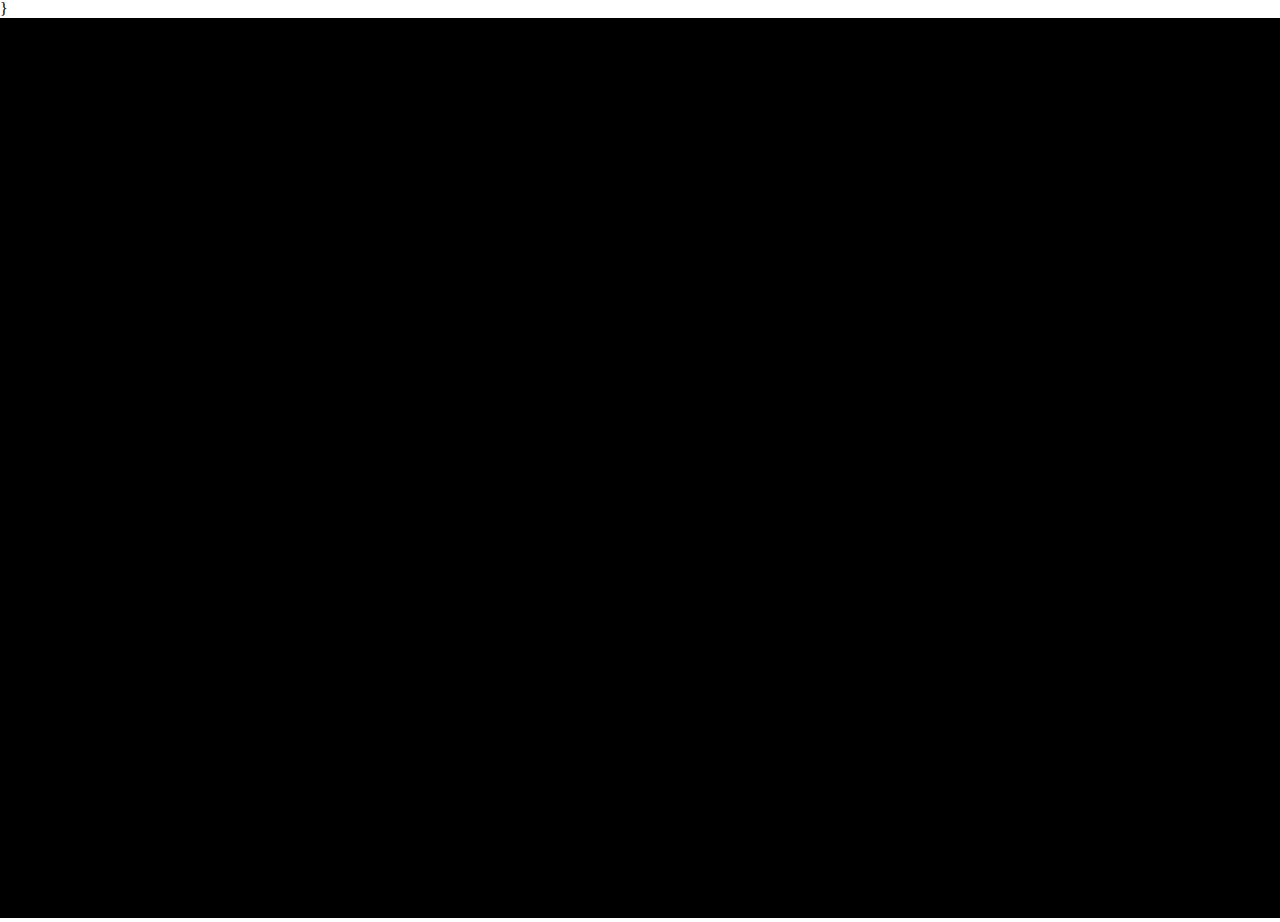
==== Patatap Clone/circles.html @ d041c82f "Add files via upload" ====
<!DOCTYPE html>
<html>
<head>
	<title>Circles</title>
	<script type="text/javascript" src="paper-full.js"></script>
	<script type="text/javascript" src="https://cdnjs.cloudflare.com/ajax/libs/howler/2.0.12/howler.js"></script>
	<link rel="stylesheet" type="text/css" href="circles.css">

	<script type="text/paperscript" canvas="myCanvas">
		var keyData = {
q: {
sound: new Howl({
  src: ['sounds/bubbles.mp3']
}),
color: '#1abc9c'
},
w: {
sound: new Howl({
  src: ['sounds/clay.mp3']
}),
color: '#2ecc71'
},
e: {
sound: new Howl({
  src: ['sounds/confetti.mp3']
}),
color: '#3498db'
},
r: {
sound: new Howl({
  src: ['sounds/corona.mp3']
}),
color: '#9b59b6'
},
t: {
sound: new Howl({
  src: ['sounds/dotted-spiral.mp3']
}),
color: '#34495e'
},
y: {
sound: new Howl({
  src: ['sounds/flash-1.mp3']
}),
color: '#16a085'
},
u: {
sound: new Howl({
  src: ['sounds/flash-2.mp3']
}),
color: '#27ae60'
},
i: {
sound: new Howl({
  src: ['sounds/flash-3.mp3']
}),
color: '#2980b9'
},
o: {
sound: new Howl({
src: ['sounds/glimmer.mp3']
}),
color: '#8e44ad'
},
p: {
sound: new Howl({
  src: ['sounds/moon.mp3']
}),
color: '#2c3e50'
},
a: {
sound: new Howl({
  src: ['sounds/pinwheel.mp3']
}),
color: '#f1c40f'
},
s: {
sound: new Howl({
  src: ['sounds/piston-1.mp3']
}),
color: '#e67e22'
},
d: {
sound: new Howl({
  src: ['sounds/piston-2.mp3']
}),
color: '#e74c3c'
},
f: {
sound: new Howl({
  src: ['sounds/prism-1.mp3']
}),
color: '#95a5a6'
},
g: {
sound: new Howl({
  src: ['sounds/prism-2.mp3']
}),
color: '#f39c12'
},
h: {
sound: new Howl({
  src: ['sounds/prism-3.mp3']
}),
color: '#d35400'
},
j: {
sound: new Howl({
  src: ['sounds/splits.mp3']
}),
color: '#1abc9c'
},
k: {
sound: new Howl({
  src: ['sounds/squiggle.mp3']
}),
color: '#2ecc71'
},
l: {
sound: new Howl({
  src: ['sounds/strike.mp3']
}),
color: '#3498db'
},
z: {
sound: new Howl({
  src: ['sounds/suspension.mp3']
}),
color: '#9b59b6'
},
x: {
sound: new Howl({
  src: ['sounds/timer.mp3']
}),
color: '#34495e'
},
c: {
sound: new Howl({
  src: ['sounds/ufo.mp3']
}),
color: '#16a085'
},
v: {
sound: new Howl({
  src: ['sounds/veil.mp3']
}),
color: '#27ae60'
},
b: {
sound: new Howl({
  src: ['sounds/wipe.mp3']
}),
color: '#2980b9'
},
n: {
sound: new Howl({
src: ['sounds/zig-zag.mp3']
}),
color: '#8e44ad'
},
m: {
sound: new Howl({
  src: ['sounds/moon.mp3']
}),
color: '#2c3e50'
}
}

		var circles = [];

		function onKeyDown(event) {
		var maxPoint = new Point(view.size.width, view.size.height);
		var randomPoint = Point.random();
		var point = maxPoint * randomPoint;
		var newCircle = new Path.Circle(point, 300);
		newCircle.fillColor = keyData[event.key].color;
		keyData[event.key].sound.play();
		circles.push(newCircle);
		}

		function onFrame(event) {
		for(var i = 0; i < circles.length; i++) {
		circles[i].fillColor.hue += 1;
		circles[i].scale(.9);
		}
		}
		
	</script>
	}
</head>
<body>
	<canvas id="myCanvas" resize></canvas>
</body>
</html>
---- Patatap Clone/circles.css ----
canvas {
	width: 100%;
	height: 100%;
	background: black;
}

body, html {
	height: 100%;
	margin: 0;
}
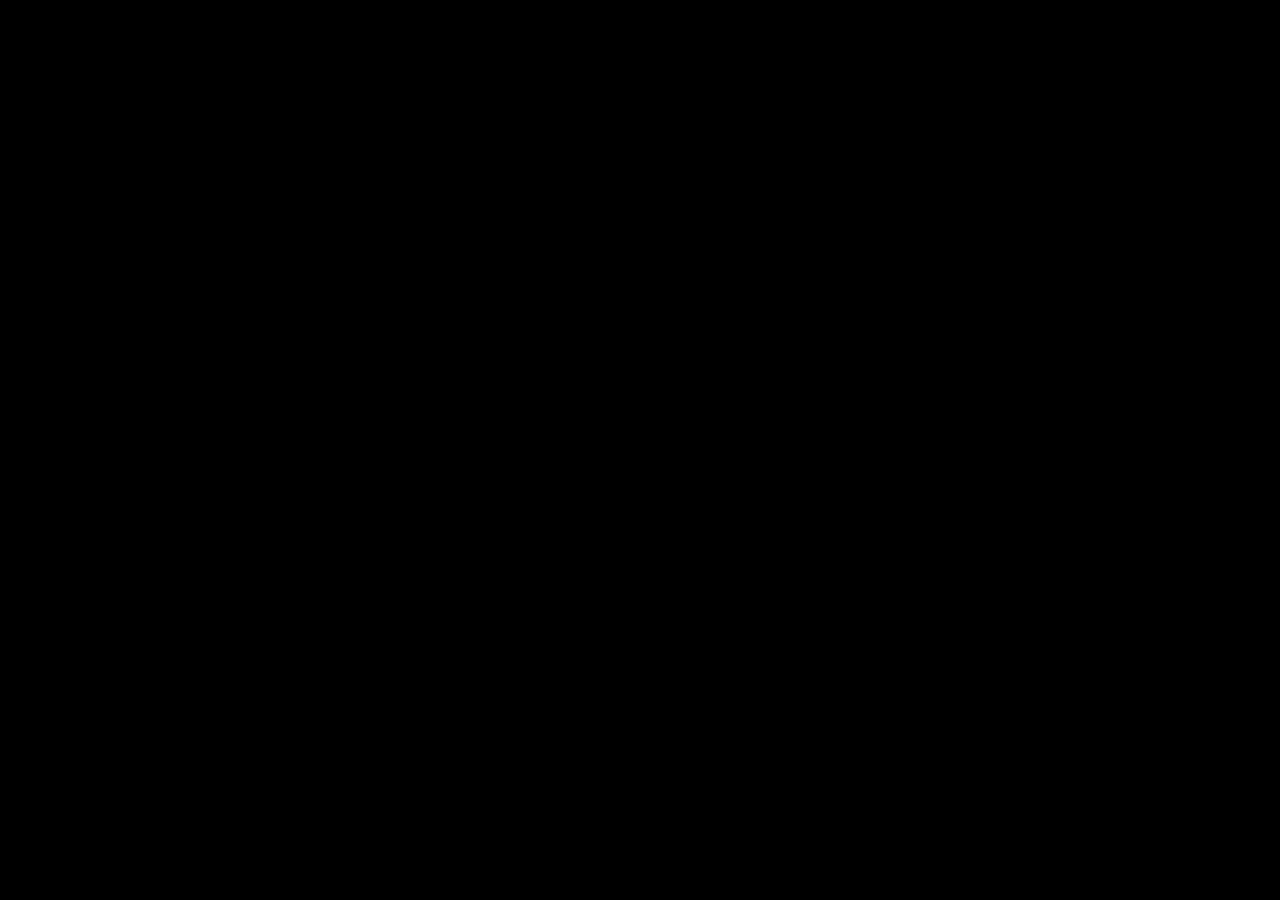
==== commit 3a9e6bc9: "Update circles.html" ====
--- a/Patatap Clone/circles.html
+++ b/Patatap Clone/circles.html
@@ -186,9 +186,8 @@
 		}
 		
 	</script>
-	}
 </head>
 <body>
 	<canvas id="myCanvas" resize></canvas>
 </body>
-</html>+</html>
